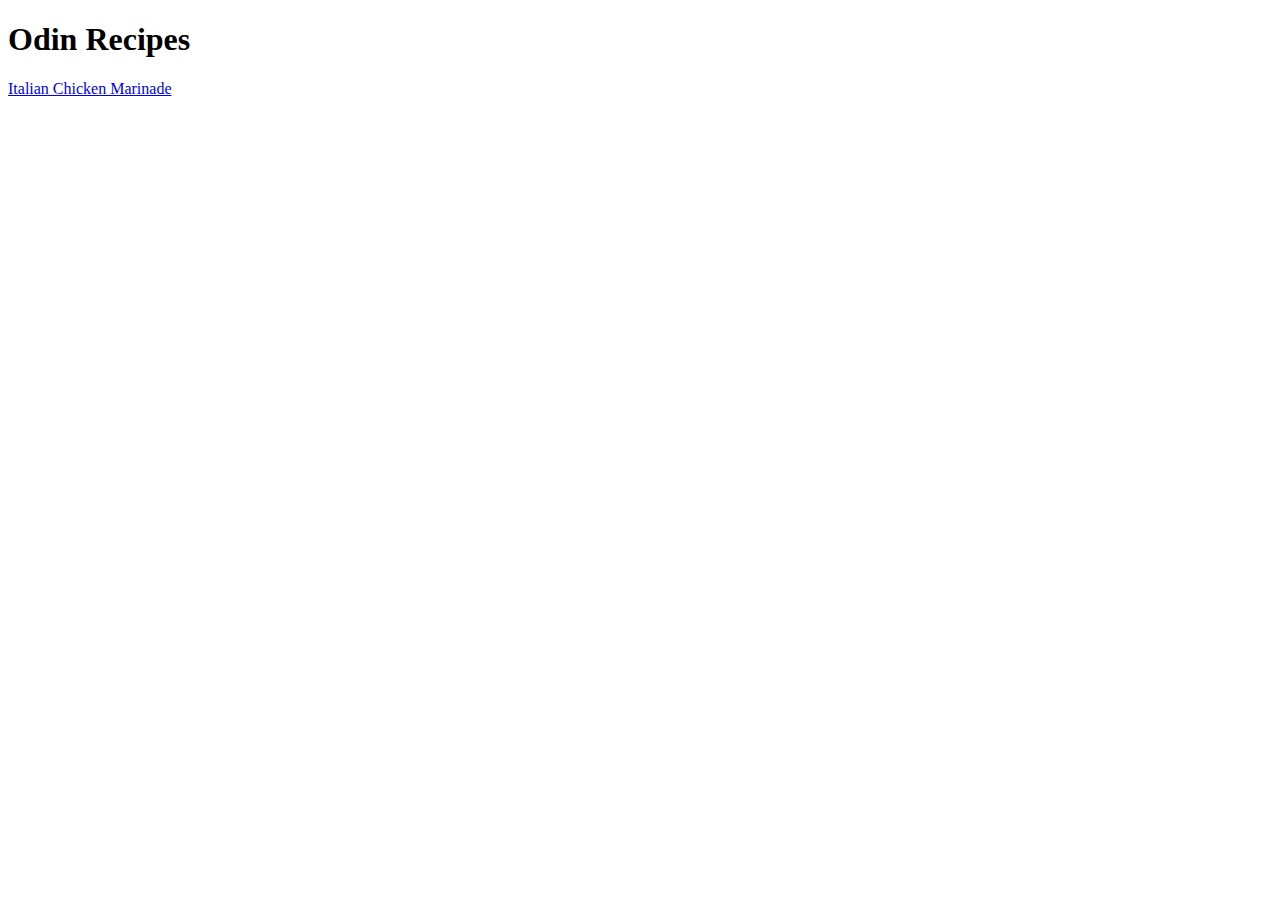
==== index.html @ 53d958c9 "Add index.html and add link to first recipes" ====
<!DOCTYPE html>
<html lang="en">

<head>
    <meta charset="UTF-8">
    <Title>Odin Recipes</Title>
</head>

<body>
    <h1>Odin Recipes</h1>
    <a href="recipes/italin-chicken-marinade.html">Italian Chicken Marinade</a>
</body>

</html>
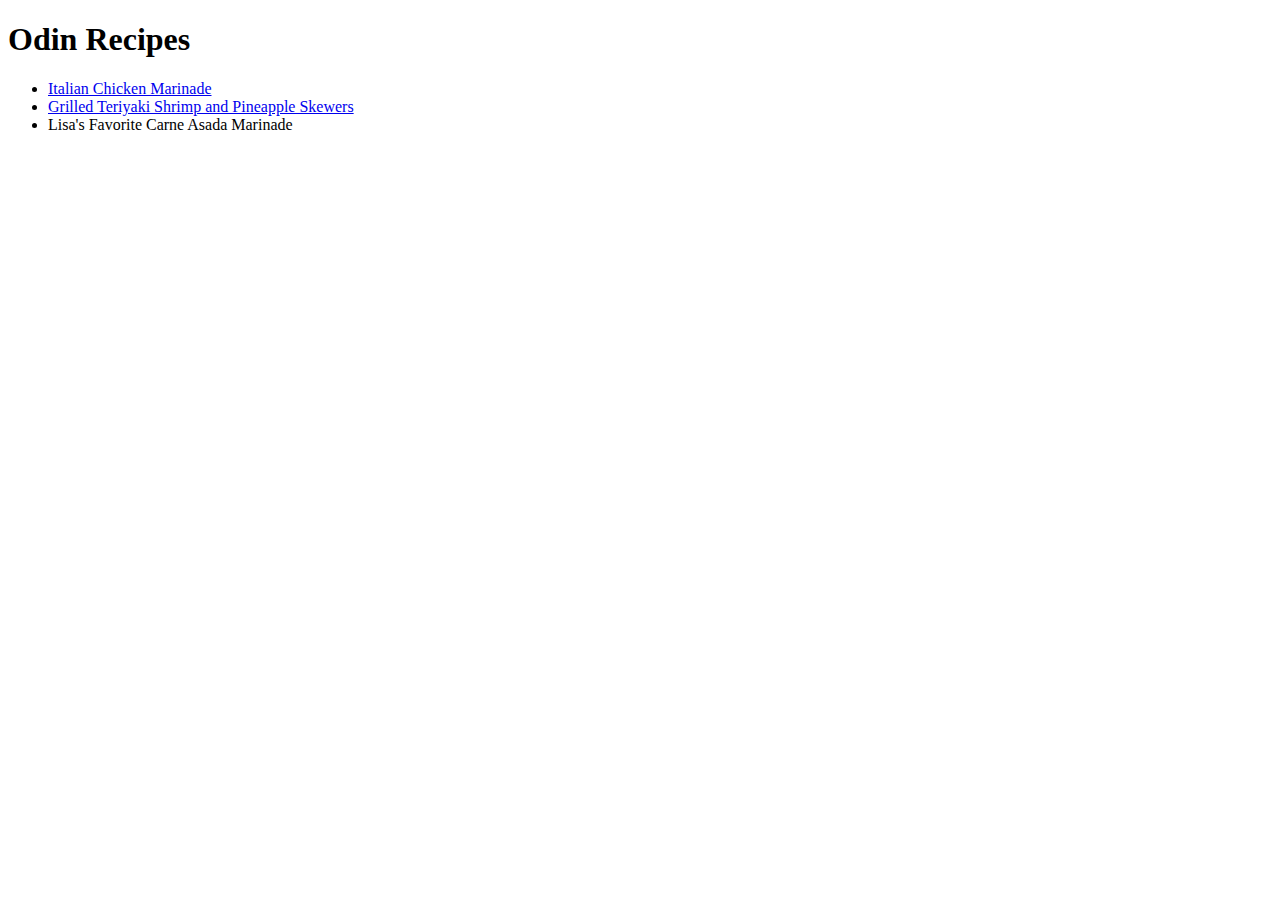
==== commit 0abf2b1d: "Add links to new recipes" ====
--- a/index.html
+++ b/index.html
@@ -8,7 +8,11 @@
 
 <body>
     <h1>Odin Recipes</h1>
-    <a href="recipes/italin-chicken-marinade.html">Italian Chicken Marinade</a>
+    <ul>
+        <li><a href="recipes/italin-chicken-marinade.html">Italian Chicken Marinade</a></li>
+        <li><a href="recipes/grilled-teriyaki-shrimp.html">Grilled Teriyaki Shrimp and Pineapple Skewers</a></li>
+        <li><a href="recipes/carne-asada-marinade.html"></a>Lisa's Favorite Carne Asada Marinade</li>
+    </ul>
 </body>
 
 </html>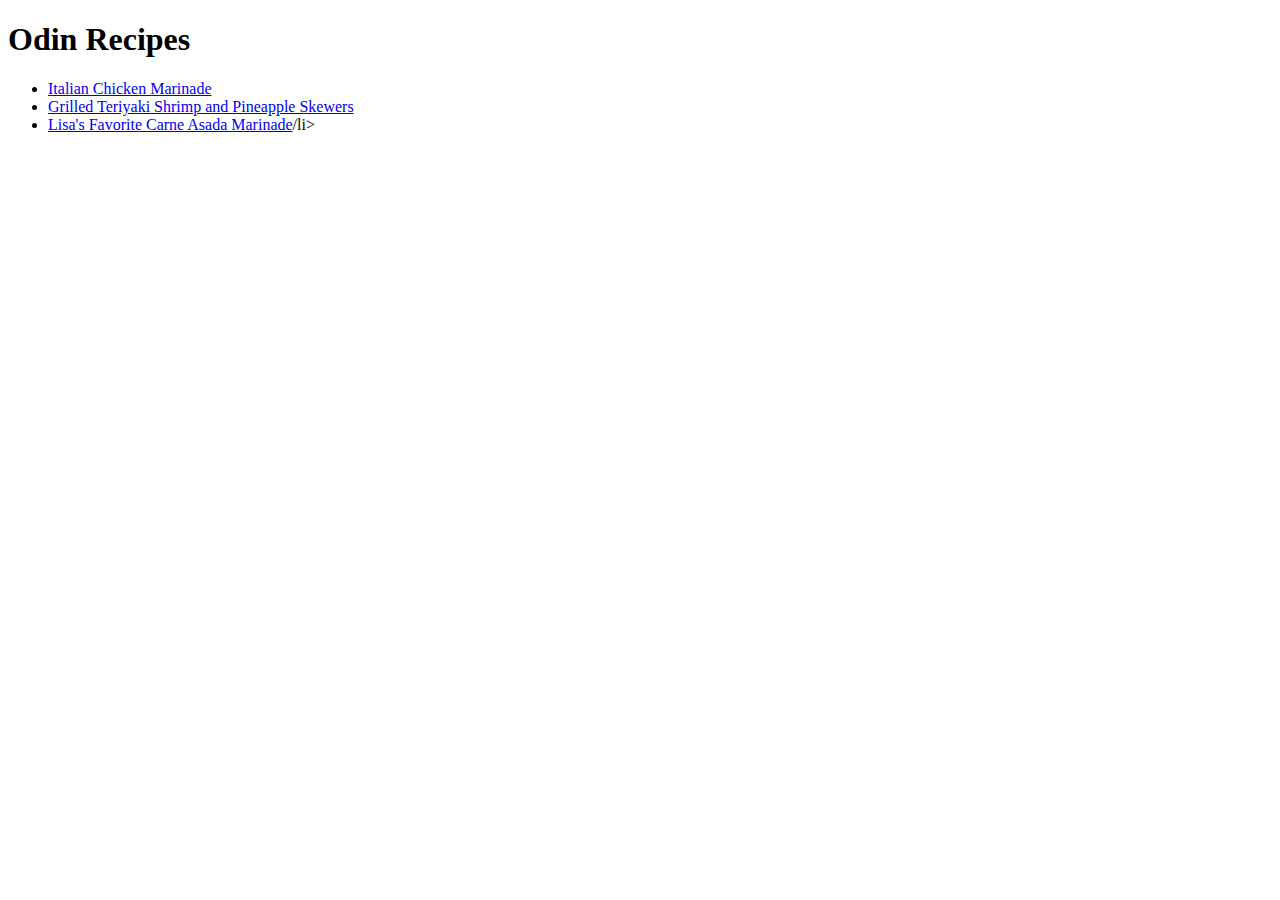
==== commit 57686d43: "Bug fix links to recipes" ====
--- a/index.html
+++ b/index.html
@@ -9,9 +9,9 @@
 <body>
     <h1>Odin Recipes</h1>
     <ul>
-        <li><a href="recipes/italin-chicken-marinade.html">Italian Chicken Marinade</a></li>
+        <li><a href="recipes/italian-chicken-marinade.html">Italian Chicken Marinade</a></li>
         <li><a href="recipes/grilled-teriyaki-shrimp.html">Grilled Teriyaki Shrimp and Pineapple Skewers</a></li>
-        <li><a href="recipes/carne-asada-marinade.html"></a>Lisa's Favorite Carne Asada Marinade</li>
+        <li><a href="recipes/carne-asada-marinade.html">Lisa's Favorite Carne Asada Marinade</a>/li>
     </ul>
 </body>
 
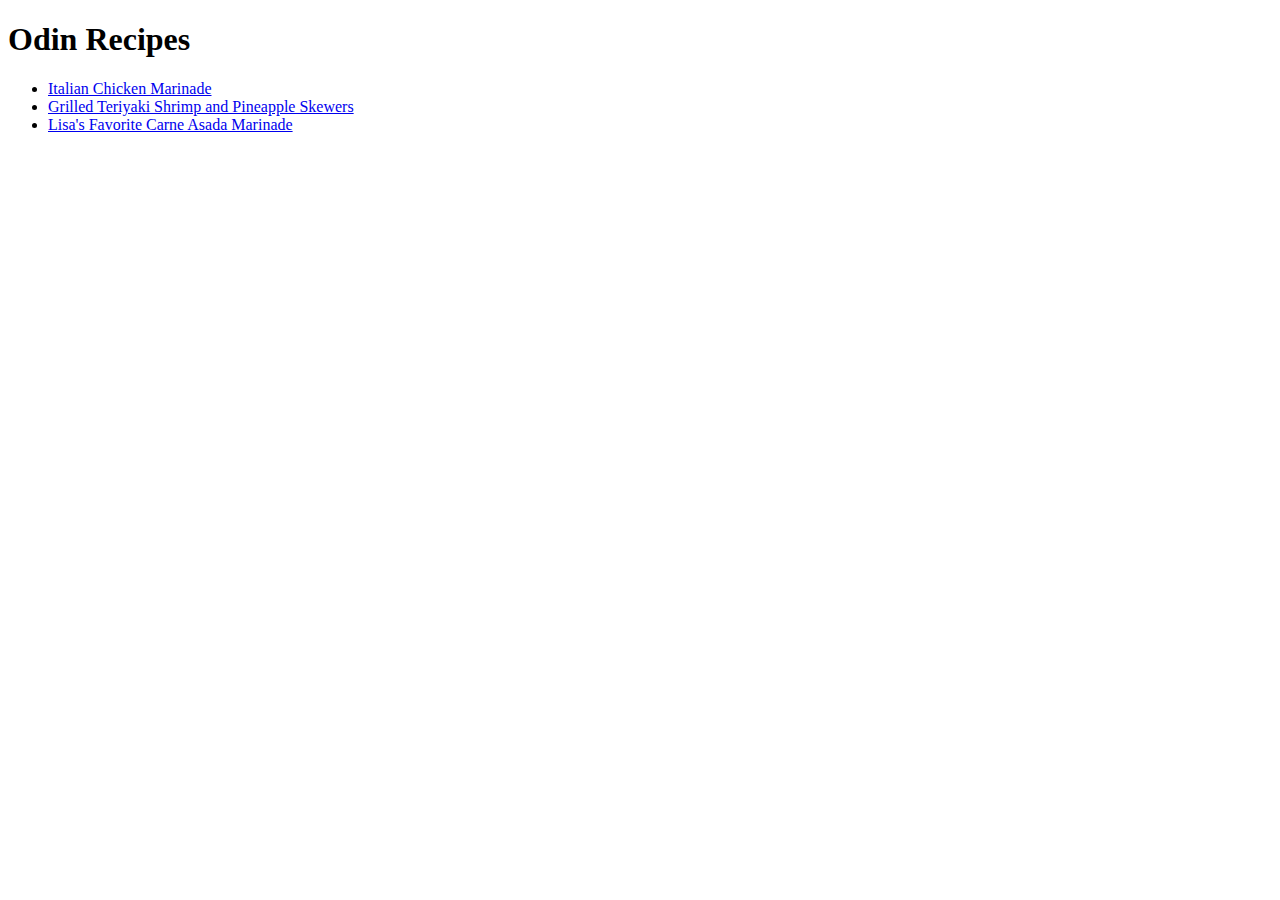
==== commit 62b189a9: "Fixed bug in list tag" ====
--- a/index.html
+++ b/index.html
@@ -11,7 +11,7 @@
     <ul>
         <li><a href="recipes/italian-chicken-marinade.html">Italian Chicken Marinade</a></li>
         <li><a href="recipes/grilled-teriyaki-shrimp.html">Grilled Teriyaki Shrimp and Pineapple Skewers</a></li>
-        <li><a href="recipes/carne-asada-marinade.html">Lisa's Favorite Carne Asada Marinade</a>/li>
+        <li><a href="recipes/carne-asada-marinade.html">Lisa's Favorite Carne Asada Marinade</a></li>
     </ul>
 </body>
 
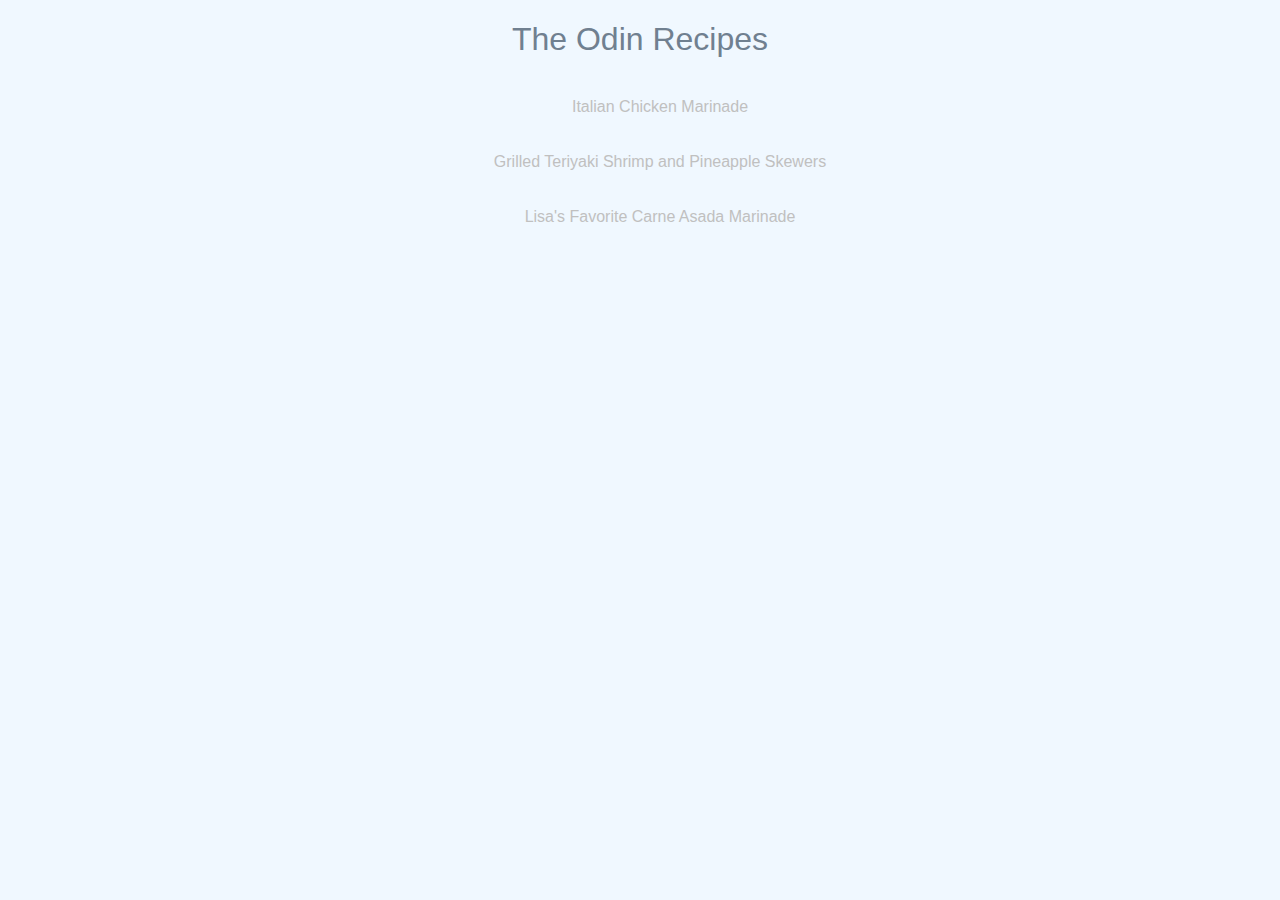
==== commit 8ac85966: "Create a stylesheet and link all pages to italian" ====
--- a/index.html
+++ b/index.html
@@ -3,12 +3,13 @@
 
 <head>
     <meta charset="UTF-8">
-    <Title>Odin Recipes</Title>
+    <link rel="stylesheet" href="style.css">
+    <Title>The Odin Recipes</Title>
 </head>
 
 <body>
-    <h1>Odin Recipes</h1>
-    <ul>
+    <h1>The Odin Recipes</h1>
+    <ul class="recipes">
         <li><a href="recipes/italian-chicken-marinade.html">Italian Chicken Marinade</a></li>
         <li><a href="recipes/grilled-teriyaki-shrimp.html">Grilled Teriyaki Shrimp and Pineapple Skewers</a></li>
         <li><a href="recipes/carne-asada-marinade.html">Lisa's Favorite Carne Asada Marinade</a></li>
--- a/style.css
+++ b/style.css
@@ -0,0 +1,32 @@
+* {
+    background-color: aliceblue;
+    font-family: Verdana, Geneva, Tahoma, sans-serif;
+}
+
+h1 {
+    color: slategrey;
+    font-weight: lighter;
+    text-align: center;
+}
+
+h2 {
+    font-weight: lighter;
+}
+
+a,
+ul.recipes {
+    color: silver;
+    text-decoration: none;
+    list-style-type: none;
+    text-align: center;
+}
+
+.recipes li {
+    padding: 1.5%;
+}
+
+img {
+    height: 300px;
+    align-content: center;
+    width: auto;
+}